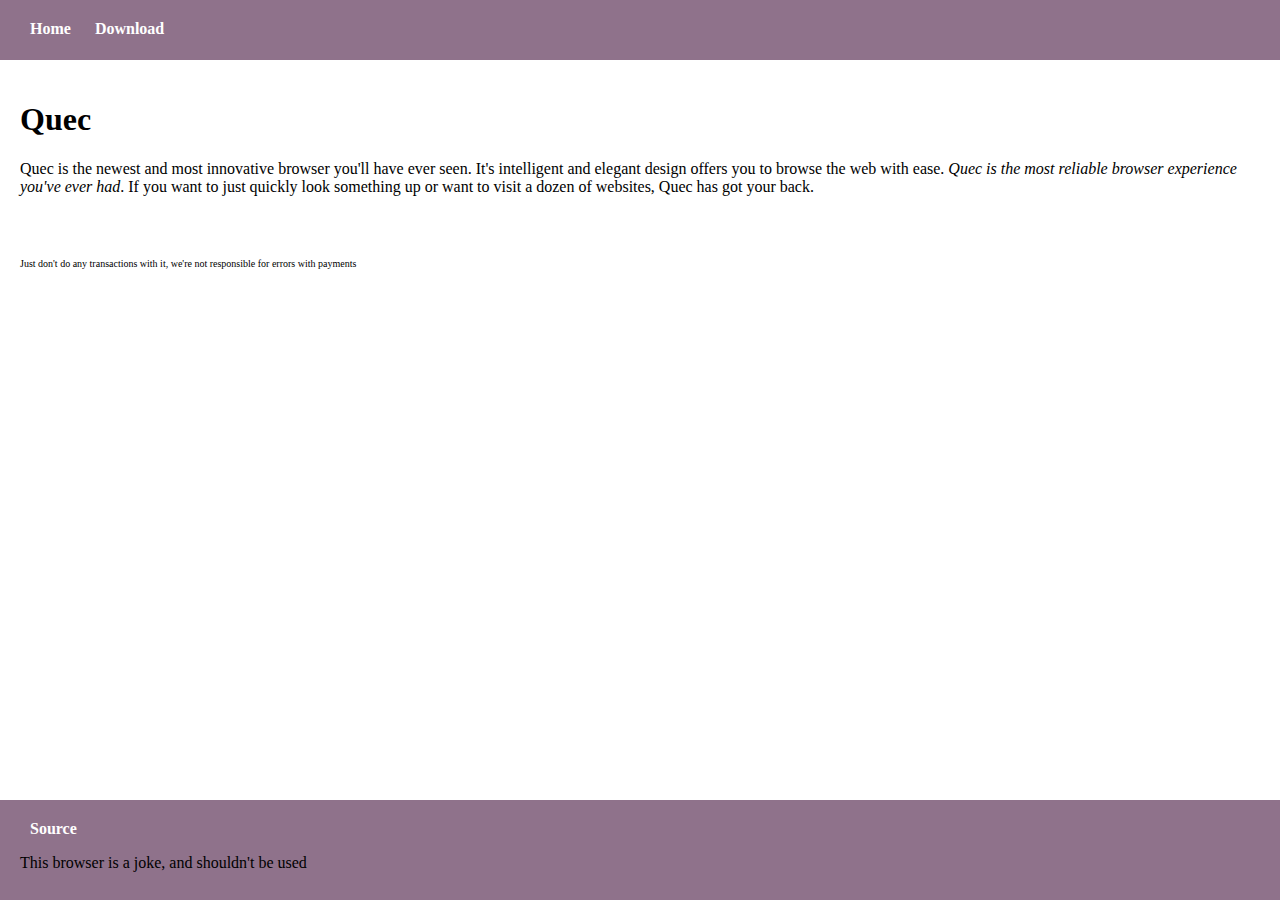
==== index.html @ 7dc75530 "Update index.html" ====
<!DOCTYPE html>
<html>
  <head>
    <title>Quec</title>
    <link rel="stylesheet" type="text/css" href="stylesheet.css">
  </head>
  <body>
    <div class="header">
      <a href="#">Home</a>
      <a href="quec.jar">Download</a>
    </div>
    <div class="content">
      <h1>Quec</h1>
      <p>Quec is the newest and most innovative browser you'll have ever seen.
      It's intelligent and elegant design offers you to browse the web with ease.
      <em>Quec is the most reliable browser experience you've ever had</em>.
      If you want to just quickly look something up or want to visit a dozen of websites, Quec has got your back.</p>
      <br />
      <br />
      <p style="font-size: 10px">Just don't do any transactions with it, we're not responsible for errors with payments</p>
    </div>
    <div class="footer">
      <a>Source</a>
      <p style="color: white, font-size: 8px">This browser is a joke, and shouldn't be used</p>
    </div>
  </body>
</html>
---- stylesheet.css ----
html, body {
  background-color: #FFF2FF;
  margin: 0;
  padding: 0;
  position: relative;
  height: 100%;
}

.header, .content, .footer {
  position: absolute;
  padding: 20px;
}

.header, .footer {
  background-color: #8F728B;
  height: 60px;
  width: 100%;
}

.header {
  top: 0;
}

.content {
  background-color: white;
  top: 60px;
  bottom: 60px;
}

.footer {
  bottom: 0;
}

a {
  color: white; 
  text-decoration: none;
  padding-left: 10px;
  padding-right: 10px;
  font-weight: bold;
}

a:hover {
  color: #E5B9E1; 
}
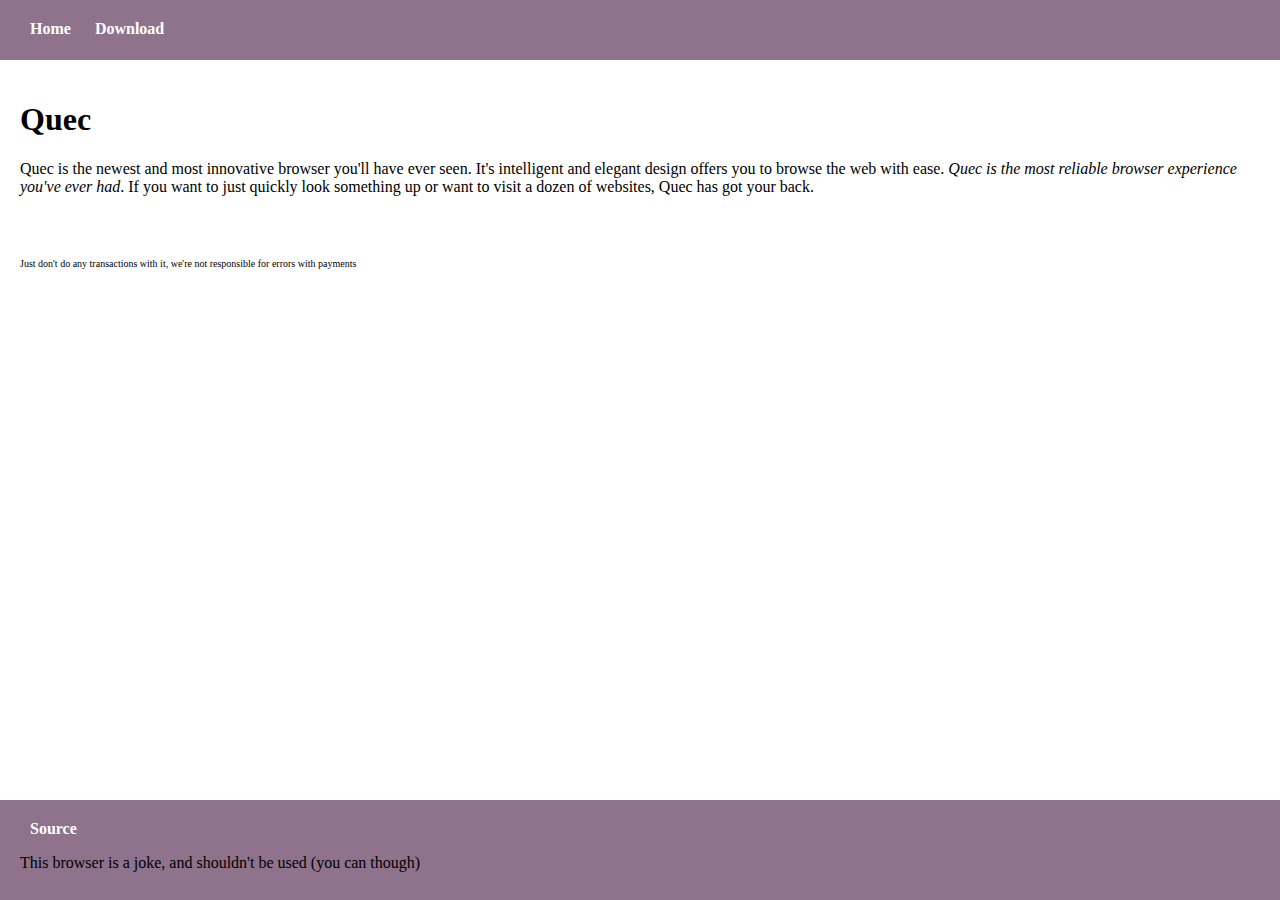
==== commit 0e042d63: "Update index.html" ====
--- a/index.html
+++ b/index.html
@@ -21,7 +21,7 @@
     </div>
     <div class="footer">
       <a>Source</a>
-      <p style="color: white, font-size: 8px">This browser is a joke, and shouldn't be used</p>
+      <p>This browser is a joke, and shouldn't be used (you can though)</p>
     </div>
   </body>
 </html>
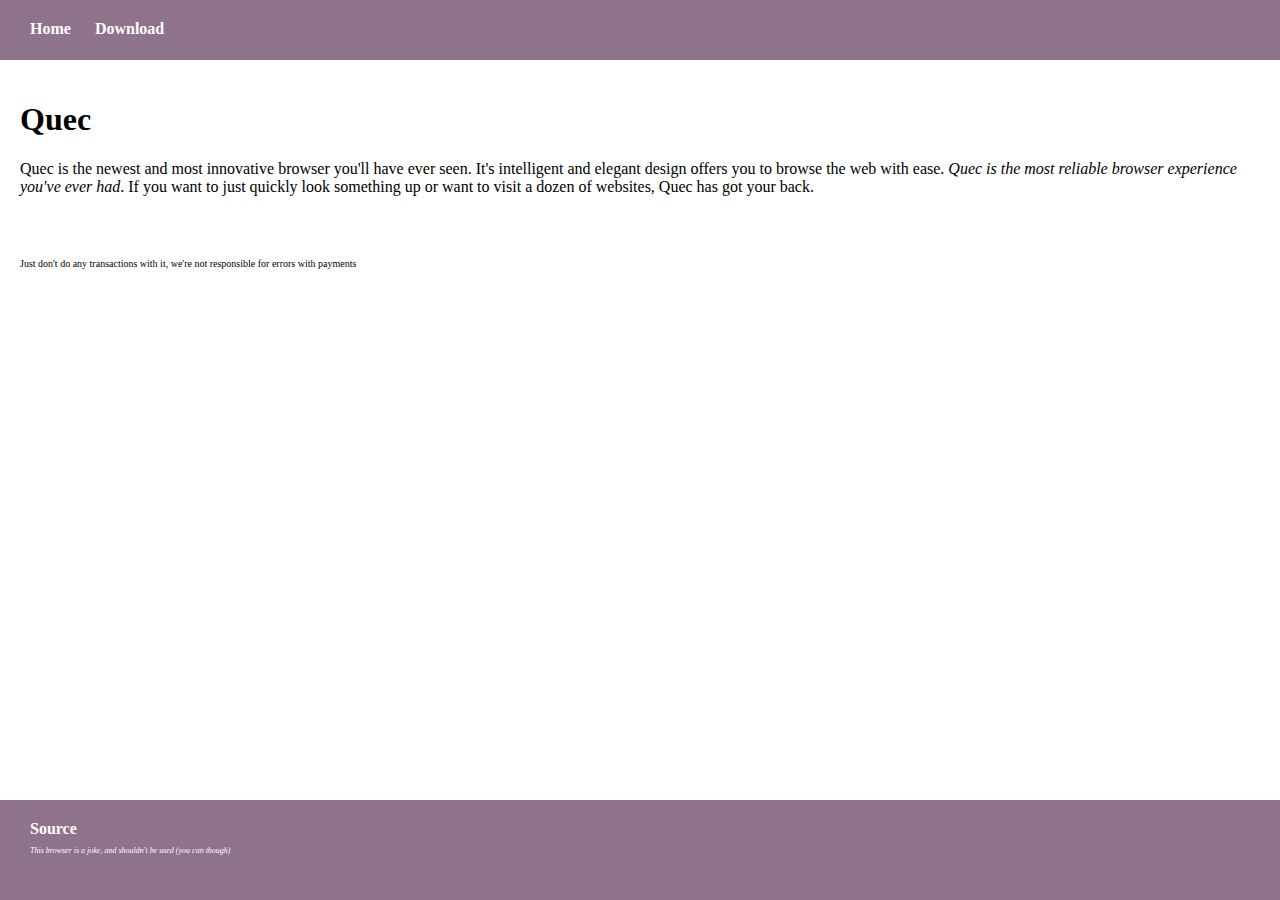
==== commit 75e95fce: "Update index.html" ====
--- a/index.html
+++ b/index.html
@@ -3,6 +3,7 @@
   <head>
     <title>Quec</title>
     <link rel="stylesheet" type="text/css" href="stylesheet.css">
+    <link rel="icon" href="favicon.ico">
   </head>
   <body>
     <div class="header">
--- a/stylesheet.css
+++ b/stylesheet.css
@@ -31,6 +31,13 @@
   bottom: 0;
 }
 
+.footer p {
+  color: white;
+  font-size: 8px;
+  font-style: italic;
+  padding-left: 10px;
+}
+
 a {
   color: white; 
   text-decoration: none;
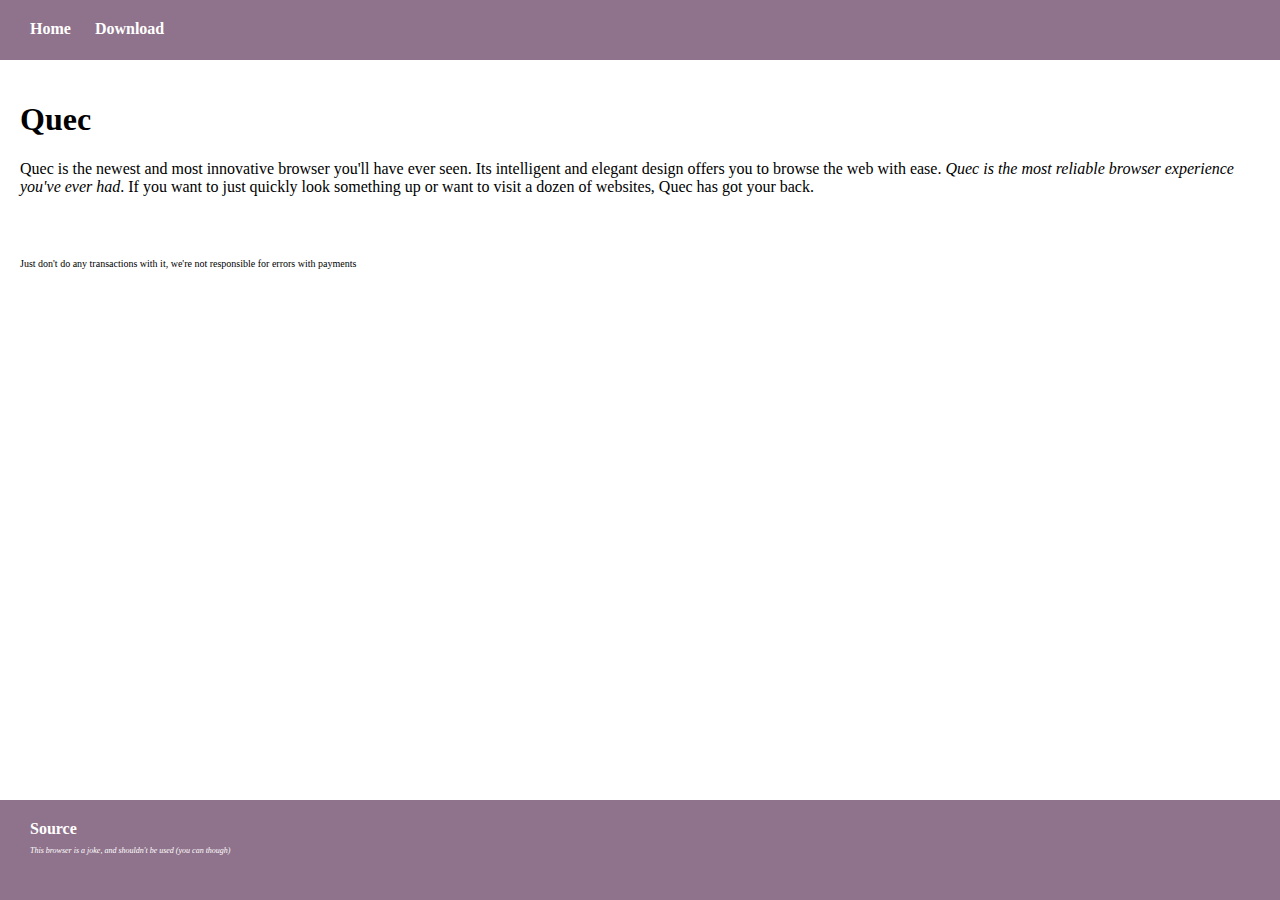
==== commit a9912208: "Update index.html" ====
--- a/index.html
+++ b/index.html
@@ -8,12 +8,12 @@
   <body>
     <div class="header">
       <a href="#">Home</a>
-      <a href="quec.jar">Download</a>
+      <a href="Browser.jar">Download</a>
     </div>
     <div class="content">
       <h1>Quec</h1>
       <p>Quec is the newest and most innovative browser you'll have ever seen.
-      It's intelligent and elegant design offers you to browse the web with ease.
+      Its intelligent and elegant design offers you to browse the web with ease.
       <em>Quec is the most reliable browser experience you've ever had</em>.
       If you want to just quickly look something up or want to visit a dozen of websites, Quec has got your back.</p>
       <br />
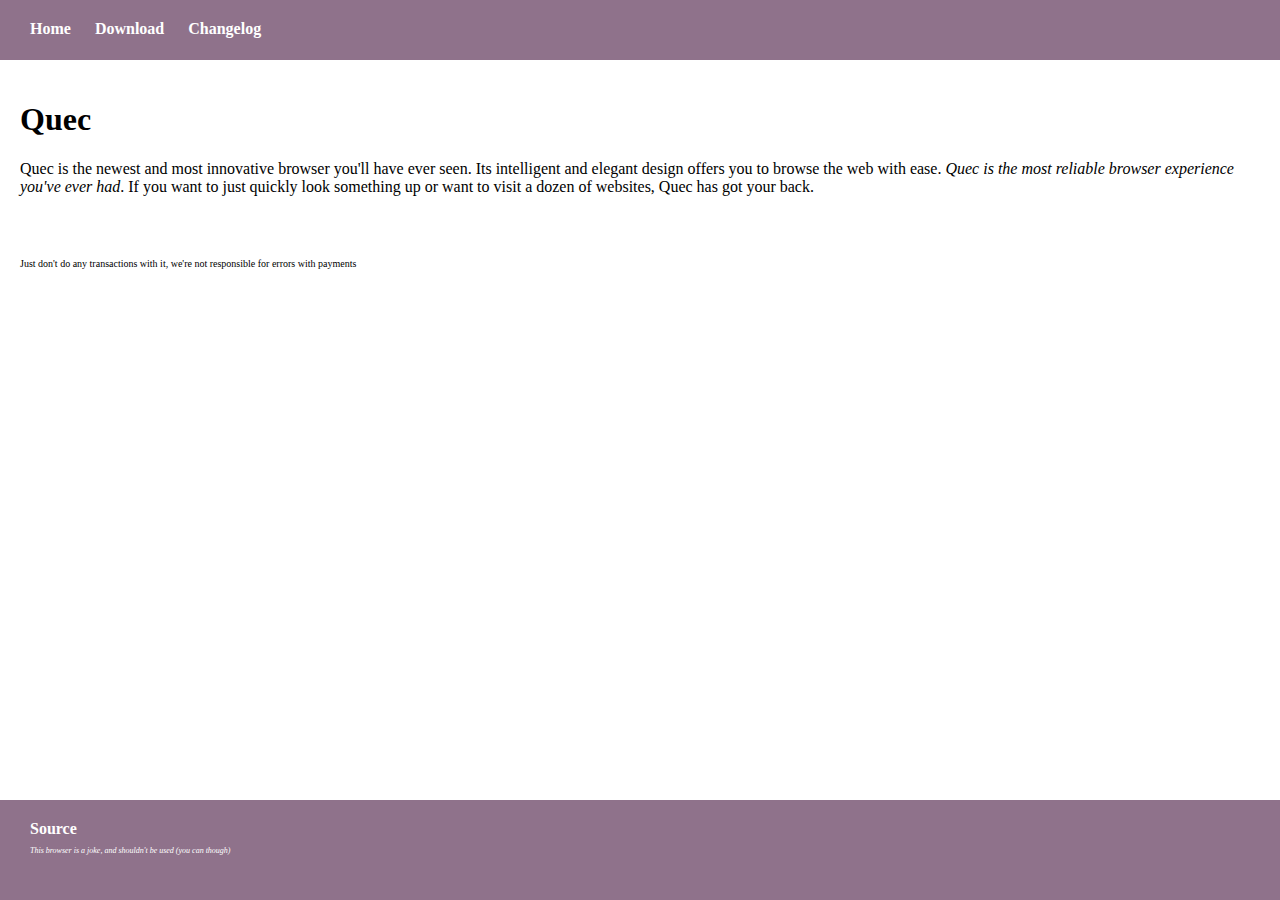
==== commit 43a8b819: "Update index.html" ====
--- a/index.html
+++ b/index.html
@@ -8,7 +8,8 @@
   <body>
     <div class="header">
       <a href="#">Home</a>
-      <a href="Browser.jar">Download</a>
+      <a href="Quec.jar">Download</a>
+      <a href="changelog.html">Changelog</a>
     </div>
     <div class="content">
       <h1>Quec</h1>
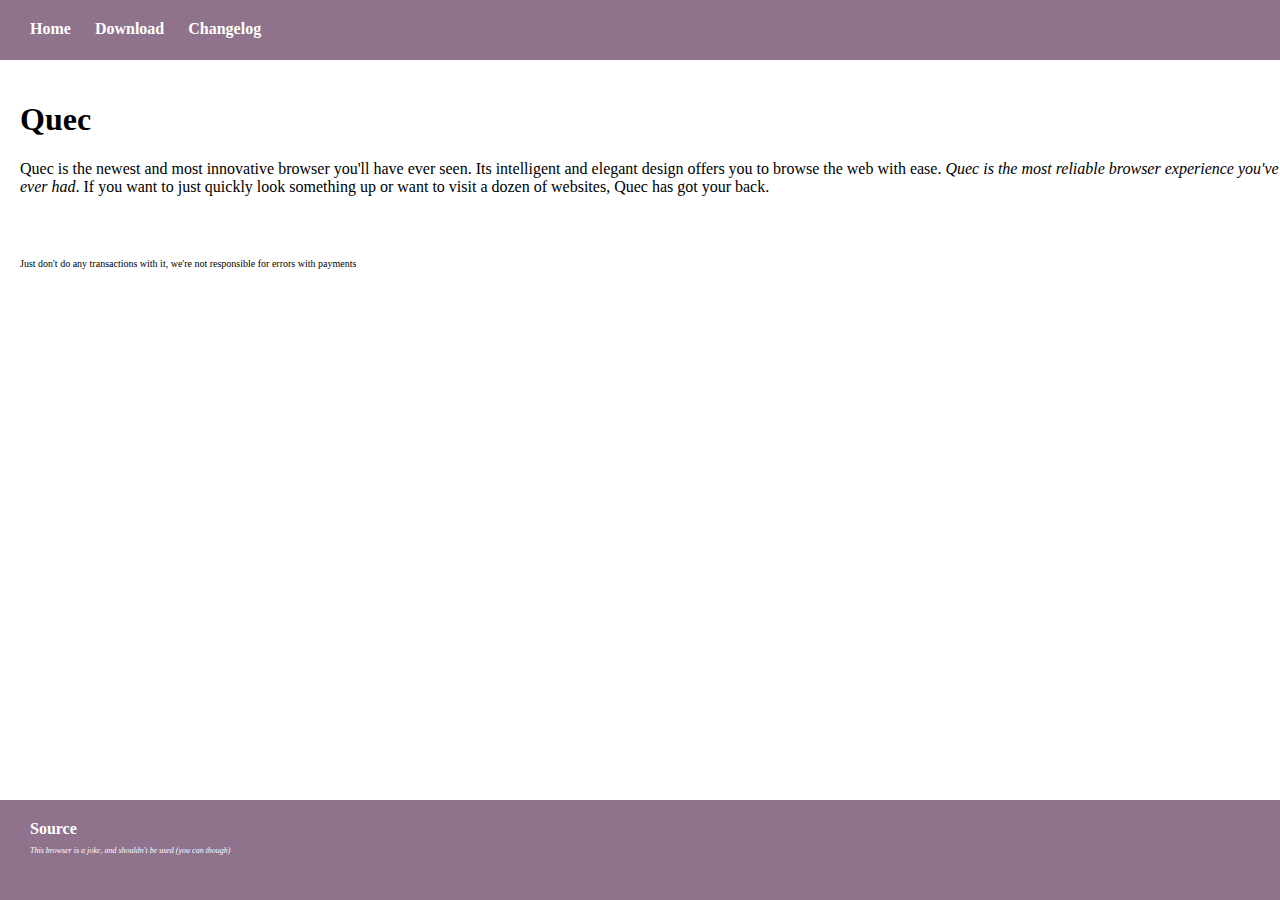
==== commit e2958e47: "Update index.html" ====
--- a/index.html
+++ b/index.html
@@ -22,7 +22,7 @@
       <p style="font-size: 10px">Just don't do any transactions with it, we're not responsible for errors with payments</p>
     </div>
     <div class="footer">
-      <a>Source</a>
+      <a href="https://github.com/quec/Quec">Source</a>
       <p>This browser is a joke, and shouldn't be used (you can though)</p>
     </div>
   </body>
--- a/stylesheet.css
+++ b/stylesheet.css
@@ -9,12 +9,12 @@
 .header, .content, .footer {
   position: absolute;
   padding: 20px;
+  width: 100%;
 }
 
 .header, .footer {
   background-color: #8F728B;
   height: 60px;
-  width: 100%;
 }
 
 .header {
